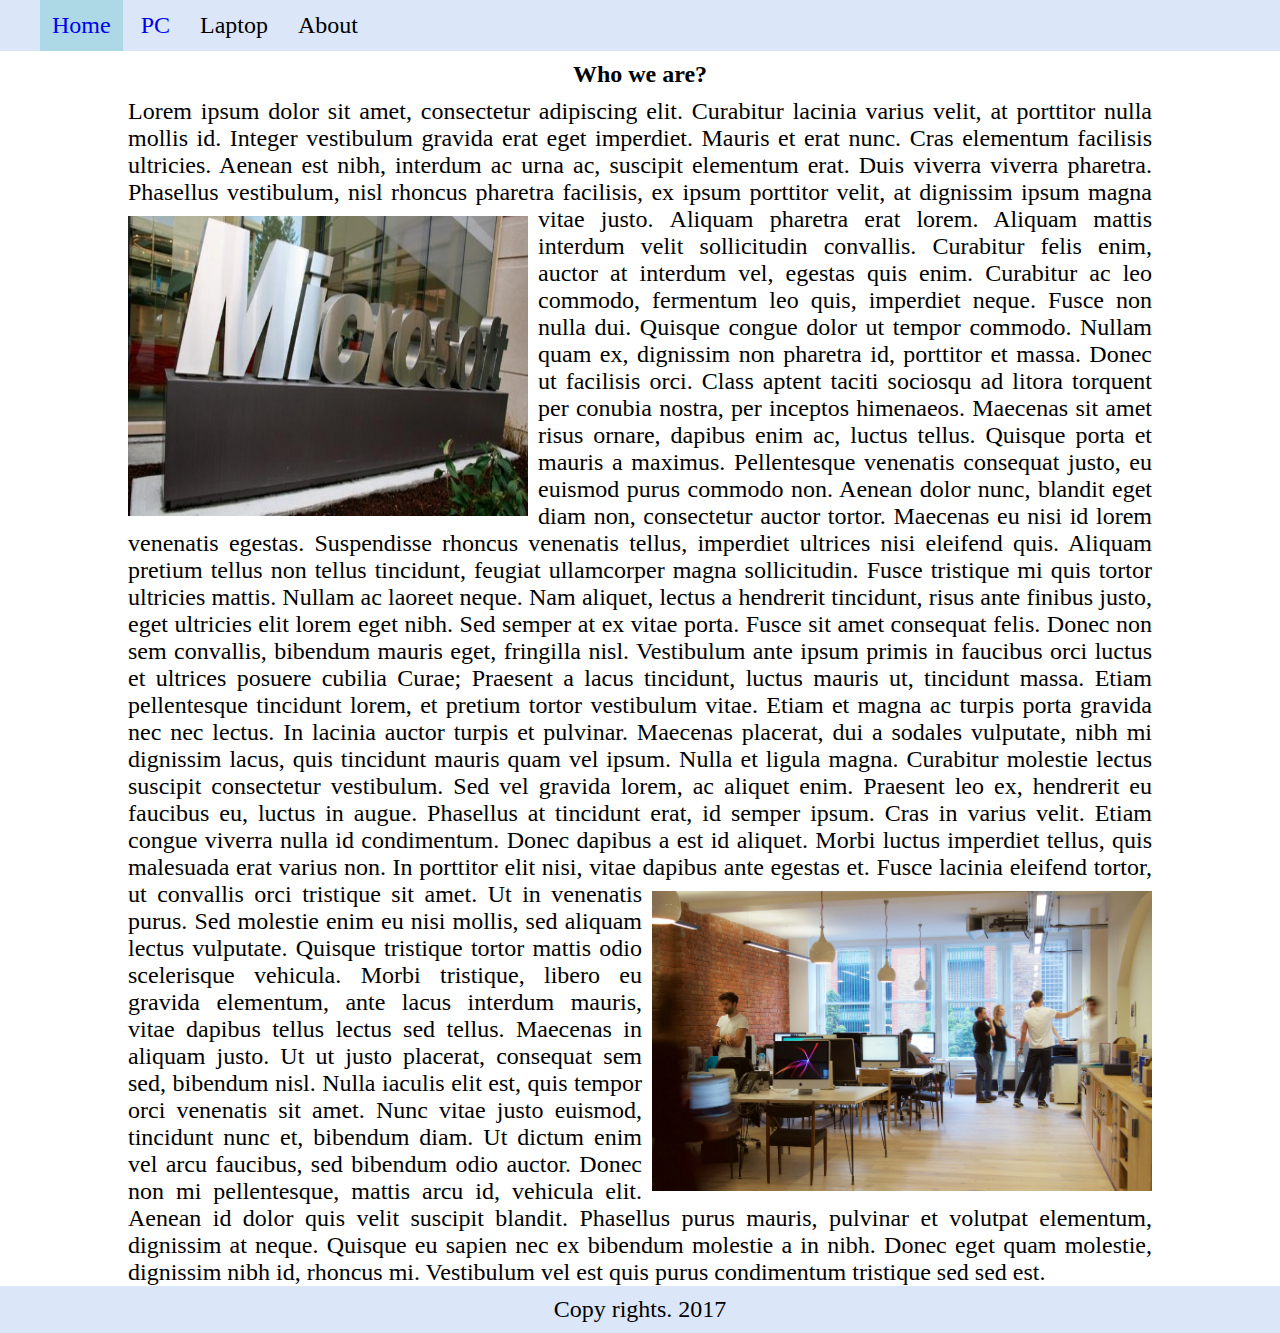
==== app/index.html @ 5c6594d4 "initial commit" ====
<!DOCTYPE html>
<html lang="en-US">
  <head>
    <meta name="charset" content="utf-8">
    <title>Web Experiments</title>
    <link rel="stylesheet" type="text/css" href="styles.css">
  </head>
  <body>
    <header id="main-header">
      <ul id="main-menu">
        <li class="selected"><a href="index.html">Home</a></li>
        <li><a href="PC/pc.html">PC</a></li>
        <li>Laptop</li>
        <li>About</li>
      </ul>
    </header>

    <section id="home-info">
      <h1>Who we are?</h1>
      <p>
        Lorem ipsum dolor sit amet, consectetur adipiscing elit. Curabitur lacinia varius velit, at porttitor nulla mollis id. Integer vestibulum gravida erat eget imperdiet. Mauris et erat nunc. Cras elementum facilisis ultricies. Aenean est nibh, interdum ac urna ac, suscipit elementum erat. Duis viverra viverra pharetra. Phasellus vestibulum, nisl rhoncus pharetra facilisis, ex ipsum porttitor velit, at dignissim ipsum magna vitae justo.
        <img id="microsoft-logo" src="assets/microsoft.jpg" alt="microsoft sign">
        Aliquam pharetra erat lorem. Aliquam mattis interdum velit sollicitudin convallis. Curabitur felis enim, auctor at interdum vel, egestas quis enim. Curabitur ac leo commodo, fermentum leo quis, imperdiet neque. Fusce non nulla dui. Quisque congue dolor ut tempor commodo. Nullam quam ex, dignissim non pharetra id, porttitor et massa. Donec ut facilisis orci. Class aptent taciti sociosqu ad litora torquent per conubia nostra, per inceptos himenaeos. Maecenas sit amet risus ornare, dapibus enim ac, luctus tellus.

        Quisque porta et mauris a maximus. Pellentesque venenatis consequat justo, eu euismod purus commodo non. Aenean dolor nunc, blandit eget diam non, consectetur auctor tortor. Maecenas eu nisi id lorem venenatis egestas. Suspendisse rhoncus venenatis tellus, imperdiet ultrices nisi eleifend quis. Aliquam pretium tellus non tellus tincidunt, feugiat ullamcorper magna sollicitudin. Fusce tristique mi quis tortor ultricies mattis. Nullam ac laoreet neque. Nam aliquet, lectus a hendrerit tincidunt, risus ante finibus justo, eget ultricies elit lorem eget nibh. Sed semper at ex vitae porta. Fusce sit amet consequat felis. Donec non sem convallis, bibendum mauris eget, fringilla nisl. Vestibulum ante ipsum primis in faucibus orci luctus et ultrices posuere cubilia Curae; Praesent a lacus tincidunt, luctus mauris ut, tincidunt massa. Etiam pellentesque tincidunt lorem, et pretium tortor vestibulum vitae. Etiam et magna ac turpis porta gravida nec nec lectus.

        In lacinia auctor turpis et pulvinar. Maecenas placerat, dui a sodales vulputate, nibh mi dignissim lacus, quis tincidunt mauris quam vel ipsum. Nulla et ligula magna. Curabitur molestie lectus suscipit consectetur vestibulum. Sed vel gravida lorem, ac aliquet enim. Praesent leo ex, hendrerit eu faucibus eu, luctus in augue. Phasellus at tincidunt erat, id semper ipsum. Cras in varius velit. Etiam congue viverra nulla id condimentum. Donec dapibus a est id aliquet. Morbi luctus imperdiet tellus, quis malesuada erat varius non. In porttitor elit nisi, vitae dapibus ante egestas et. Fusce lacinia eleifend tortor, ut convallis orci tristique sit amet.
        <img id="office-photo" src="assets/office.jpg" alt="office photo">
        Ut in venenatis purus. Sed molestie enim eu nisi mollis, sed aliquam lectus vulputate. Quisque tristique tortor mattis odio scelerisque vehicula. Morbi tristique, libero eu gravida elementum, ante lacus interdum mauris, vitae dapibus tellus lectus sed tellus. Maecenas in aliquam justo. Ut ut justo placerat, consequat sem sed, bibendum nisl. Nulla iaculis elit est, quis tempor orci venenatis sit amet. Nunc vitae justo euismod, tincidunt nunc et, bibendum diam. Ut dictum enim vel arcu faucibus, sed bibendum odio auctor. Donec non mi pellentesque, mattis arcu id, vehicula elit. Aenean id dolor quis velit suscipit blandit. Phasellus purus mauris, pulvinar et volutpat elementum, dignissim at neque. Quisque eu sapien nec ex bibendum molestie a in nibh. Donec eget quam molestie, dignissim nibh id, rhoncus mi. Vestibulum vel est quis purus condimentum tristique sed sed est.
      </p>
    </section>

    <footer id="main-footer">
      <span>Copy rights. 2017</span>
    </footer>
  </body>
</html>
---- app/styles.css ----
* {
  font-size: 24px;
  margin: 0px;
}

a {
  text-decoration: none;
}

a:visited {
  color: black;
}

#main-header {
  background-color: #dbe7f9;
}

#main-menu {
  list-style: none;
}

#main-menu > li {
  display: inline-block;
  padding: 12px;
  box-sizing: border-box;
}

#main-menu > li:hover {
  background-color: lightblue;
}

.selected {
  background-color: lightblue;
}

#home-info {
  width: 80%;
  margin: auto;
  text-align: justify;
}

#home-info > h1 {
  text-align: center;
  padding: 10px;
}

#microsoft-logo {
  float: left;
  padding: 10px 10px 10px 0px;
  width:400px;
  height: 300px;
}

#office-photo {
  float: right;
  padding: 10px 0px 10px 10px;
  width:500px;
  height: 300px;
}

#main-footer {
  text-align: center;
  background-color: #dbe7f9;
  padding: 10px;
  clear: both;
}
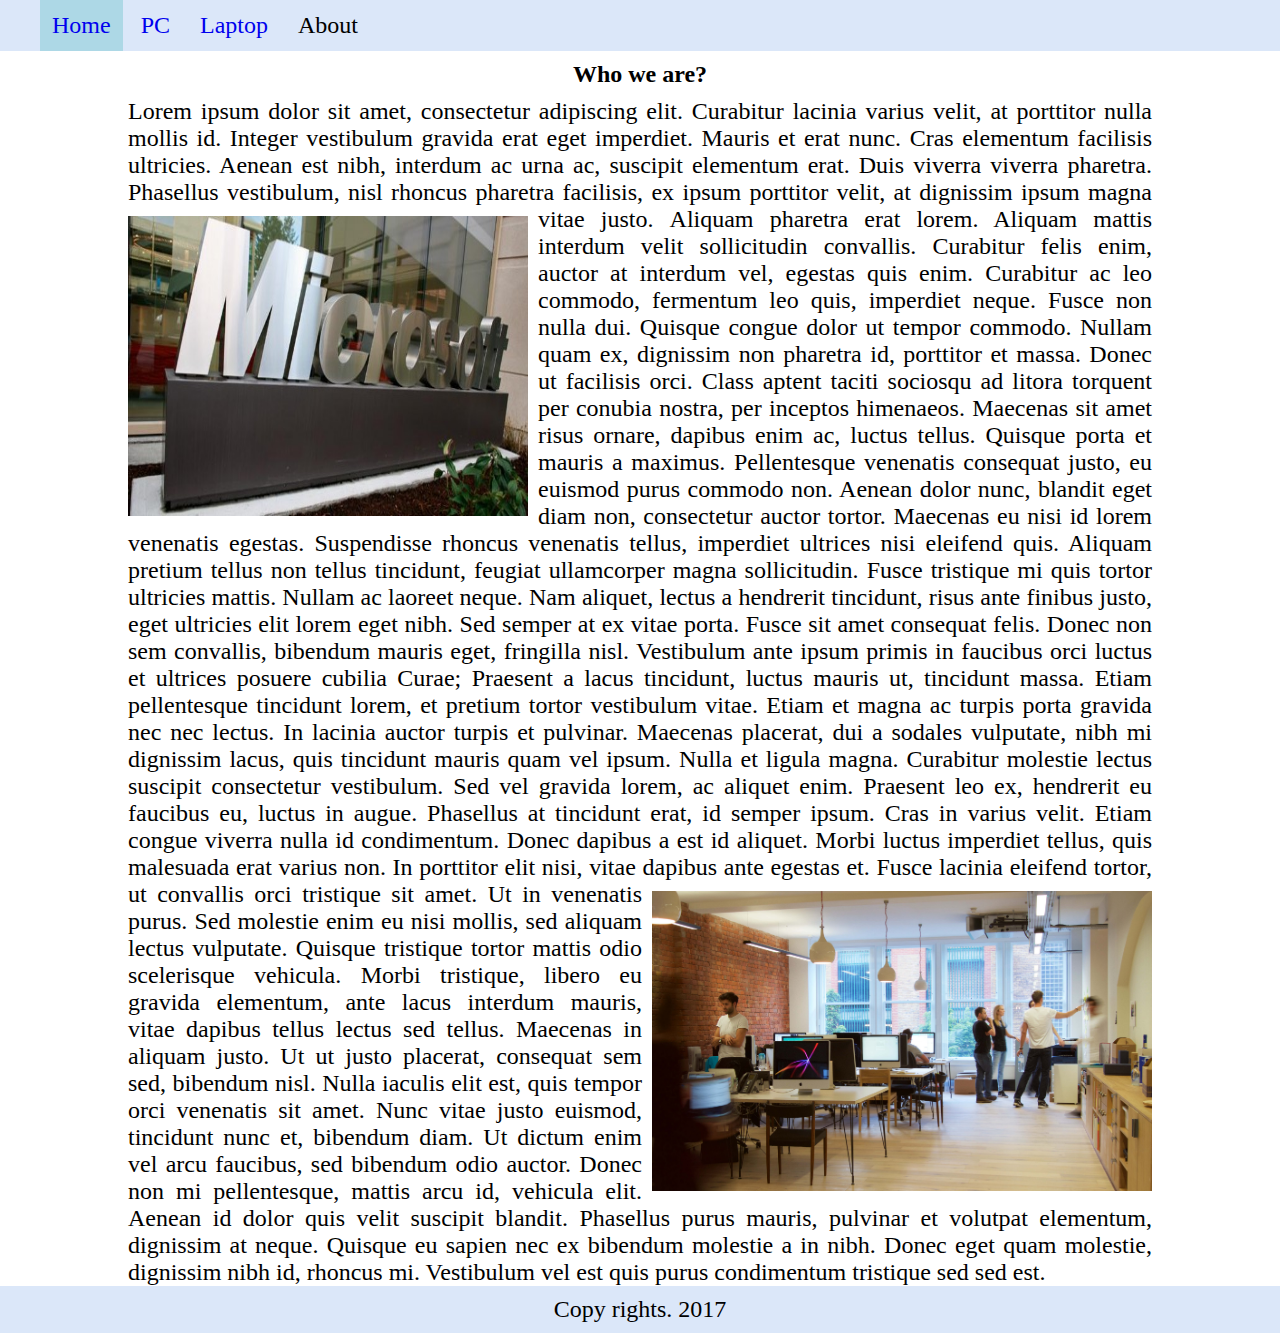
==== commit ccd4daec: "added laptop page and navigation" ====
--- a/app/index.html
+++ b/app/index.html
@@ -10,25 +10,27 @@
       <ul id="main-menu">
         <li class="selected"><a href="index.html">Home</a></li>
         <li><a href="PC/pc.html">PC</a></li>
-        <li>Laptop</li>
+        <li><a href="laptop/laptop.html">Laptop</a></li>
         <li>About</li>
       </ul>
     </header>
 
-    <section id="home-info">
-      <h1>Who we are?</h1>
-      <p>
-        Lorem ipsum dolor sit amet, consectetur adipiscing elit. Curabitur lacinia varius velit, at porttitor nulla mollis id. Integer vestibulum gravida erat eget imperdiet. Mauris et erat nunc. Cras elementum facilisis ultricies. Aenean est nibh, interdum ac urna ac, suscipit elementum erat. Duis viverra viverra pharetra. Phasellus vestibulum, nisl rhoncus pharetra facilisis, ex ipsum porttitor velit, at dignissim ipsum magna vitae justo.
-        <img id="microsoft-logo" src="assets/microsoft.jpg" alt="microsoft sign">
-        Aliquam pharetra erat lorem. Aliquam mattis interdum velit sollicitudin convallis. Curabitur felis enim, auctor at interdum vel, egestas quis enim. Curabitur ac leo commodo, fermentum leo quis, imperdiet neque. Fusce non nulla dui. Quisque congue dolor ut tempor commodo. Nullam quam ex, dignissim non pharetra id, porttitor et massa. Donec ut facilisis orci. Class aptent taciti sociosqu ad litora torquent per conubia nostra, per inceptos himenaeos. Maecenas sit amet risus ornare, dapibus enim ac, luctus tellus.
+    <main>
+      <section id="home-info">
+        <h1>Who we are?</h1>
+        <p>
+          Lorem ipsum dolor sit amet, consectetur adipiscing elit. Curabitur lacinia varius velit, at porttitor nulla mollis id. Integer vestibulum gravida erat eget imperdiet. Mauris et erat nunc. Cras elementum facilisis ultricies. Aenean est nibh, interdum ac urna ac, suscipit elementum erat. Duis viverra viverra pharetra. Phasellus vestibulum, nisl rhoncus pharetra facilisis, ex ipsum porttitor velit, at dignissim ipsum magna vitae justo.
+          <img id="microsoft-logo" src="assets/microsoft.jpg" alt="microsoft sign">
+          Aliquam pharetra erat lorem. Aliquam mattis interdum velit sollicitudin convallis. Curabitur felis enim, auctor at interdum vel, egestas quis enim. Curabitur ac leo commodo, fermentum leo quis, imperdiet neque. Fusce non nulla dui. Quisque congue dolor ut tempor commodo. Nullam quam ex, dignissim non pharetra id, porttitor et massa. Donec ut facilisis orci. Class aptent taciti sociosqu ad litora torquent per conubia nostra, per inceptos himenaeos. Maecenas sit amet risus ornare, dapibus enim ac, luctus tellus.
 
-        Quisque porta et mauris a maximus. Pellentesque venenatis consequat justo, eu euismod purus commodo non. Aenean dolor nunc, blandit eget diam non, consectetur auctor tortor. Maecenas eu nisi id lorem venenatis egestas. Suspendisse rhoncus venenatis tellus, imperdiet ultrices nisi eleifend quis. Aliquam pretium tellus non tellus tincidunt, feugiat ullamcorper magna sollicitudin. Fusce tristique mi quis tortor ultricies mattis. Nullam ac laoreet neque. Nam aliquet, lectus a hendrerit tincidunt, risus ante finibus justo, eget ultricies elit lorem eget nibh. Sed semper at ex vitae porta. Fusce sit amet consequat felis. Donec non sem convallis, bibendum mauris eget, fringilla nisl. Vestibulum ante ipsum primis in faucibus orci luctus et ultrices posuere cubilia Curae; Praesent a lacus tincidunt, luctus mauris ut, tincidunt massa. Etiam pellentesque tincidunt lorem, et pretium tortor vestibulum vitae. Etiam et magna ac turpis porta gravida nec nec lectus.
+          Quisque porta et mauris a maximus. Pellentesque venenatis consequat justo, eu euismod purus commodo non. Aenean dolor nunc, blandit eget diam non, consectetur auctor tortor. Maecenas eu nisi id lorem venenatis egestas. Suspendisse rhoncus venenatis tellus, imperdiet ultrices nisi eleifend quis. Aliquam pretium tellus non tellus tincidunt, feugiat ullamcorper magna sollicitudin. Fusce tristique mi quis tortor ultricies mattis. Nullam ac laoreet neque. Nam aliquet, lectus a hendrerit tincidunt, risus ante finibus justo, eget ultricies elit lorem eget nibh. Sed semper at ex vitae porta. Fusce sit amet consequat felis. Donec non sem convallis, bibendum mauris eget, fringilla nisl. Vestibulum ante ipsum primis in faucibus orci luctus et ultrices posuere cubilia Curae; Praesent a lacus tincidunt, luctus mauris ut, tincidunt massa. Etiam pellentesque tincidunt lorem, et pretium tortor vestibulum vitae. Etiam et magna ac turpis porta gravida nec nec lectus.
 
-        In lacinia auctor turpis et pulvinar. Maecenas placerat, dui a sodales vulputate, nibh mi dignissim lacus, quis tincidunt mauris quam vel ipsum. Nulla et ligula magna. Curabitur molestie lectus suscipit consectetur vestibulum. Sed vel gravida lorem, ac aliquet enim. Praesent leo ex, hendrerit eu faucibus eu, luctus in augue. Phasellus at tincidunt erat, id semper ipsum. Cras in varius velit. Etiam congue viverra nulla id condimentum. Donec dapibus a est id aliquet. Morbi luctus imperdiet tellus, quis malesuada erat varius non. In porttitor elit nisi, vitae dapibus ante egestas et. Fusce lacinia eleifend tortor, ut convallis orci tristique sit amet.
-        <img id="office-photo" src="assets/office.jpg" alt="office photo">
-        Ut in venenatis purus. Sed molestie enim eu nisi mollis, sed aliquam lectus vulputate. Quisque tristique tortor mattis odio scelerisque vehicula. Morbi tristique, libero eu gravida elementum, ante lacus interdum mauris, vitae dapibus tellus lectus sed tellus. Maecenas in aliquam justo. Ut ut justo placerat, consequat sem sed, bibendum nisl. Nulla iaculis elit est, quis tempor orci venenatis sit amet. Nunc vitae justo euismod, tincidunt nunc et, bibendum diam. Ut dictum enim vel arcu faucibus, sed bibendum odio auctor. Donec non mi pellentesque, mattis arcu id, vehicula elit. Aenean id dolor quis velit suscipit blandit. Phasellus purus mauris, pulvinar et volutpat elementum, dignissim at neque. Quisque eu sapien nec ex bibendum molestie a in nibh. Donec eget quam molestie, dignissim nibh id, rhoncus mi. Vestibulum vel est quis purus condimentum tristique sed sed est.
-      </p>
-    </section>
+          In lacinia auctor turpis et pulvinar. Maecenas placerat, dui a sodales vulputate, nibh mi dignissim lacus, quis tincidunt mauris quam vel ipsum. Nulla et ligula magna. Curabitur molestie lectus suscipit consectetur vestibulum. Sed vel gravida lorem, ac aliquet enim. Praesent leo ex, hendrerit eu faucibus eu, luctus in augue. Phasellus at tincidunt erat, id semper ipsum. Cras in varius velit. Etiam congue viverra nulla id condimentum. Donec dapibus a est id aliquet. Morbi luctus imperdiet tellus, quis malesuada erat varius non. In porttitor elit nisi, vitae dapibus ante egestas et. Fusce lacinia eleifend tortor, ut convallis orci tristique sit amet.
+          <img id="office-photo" src="assets/office.jpg" alt="office photo">
+          Ut in venenatis purus. Sed molestie enim eu nisi mollis, sed aliquam lectus vulputate. Quisque tristique tortor mattis odio scelerisque vehicula. Morbi tristique, libero eu gravida elementum, ante lacus interdum mauris, vitae dapibus tellus lectus sed tellus. Maecenas in aliquam justo. Ut ut justo placerat, consequat sem sed, bibendum nisl. Nulla iaculis elit est, quis tempor orci venenatis sit amet. Nunc vitae justo euismod, tincidunt nunc et, bibendum diam. Ut dictum enim vel arcu faucibus, sed bibendum odio auctor. Donec non mi pellentesque, mattis arcu id, vehicula elit. Aenean id dolor quis velit suscipit blandit. Phasellus purus mauris, pulvinar et volutpat elementum, dignissim at neque. Quisque eu sapien nec ex bibendum molestie a in nibh. Donec eget quam molestie, dignissim nibh id, rhoncus mi. Vestibulum vel est quis purus condimentum tristique sed sed est.
+        </p>
+      </section>
+    </main>
 
     <footer id="main-footer">
       <span>Copy rights. 2017</span>
--- a/app/styles.css
+++ b/app/styles.css
@@ -33,7 +33,7 @@
   background-color: lightblue;
 }
 
-#home-info {
+main {
   width: 80%;
   margin: auto;
   text-align: justify;
